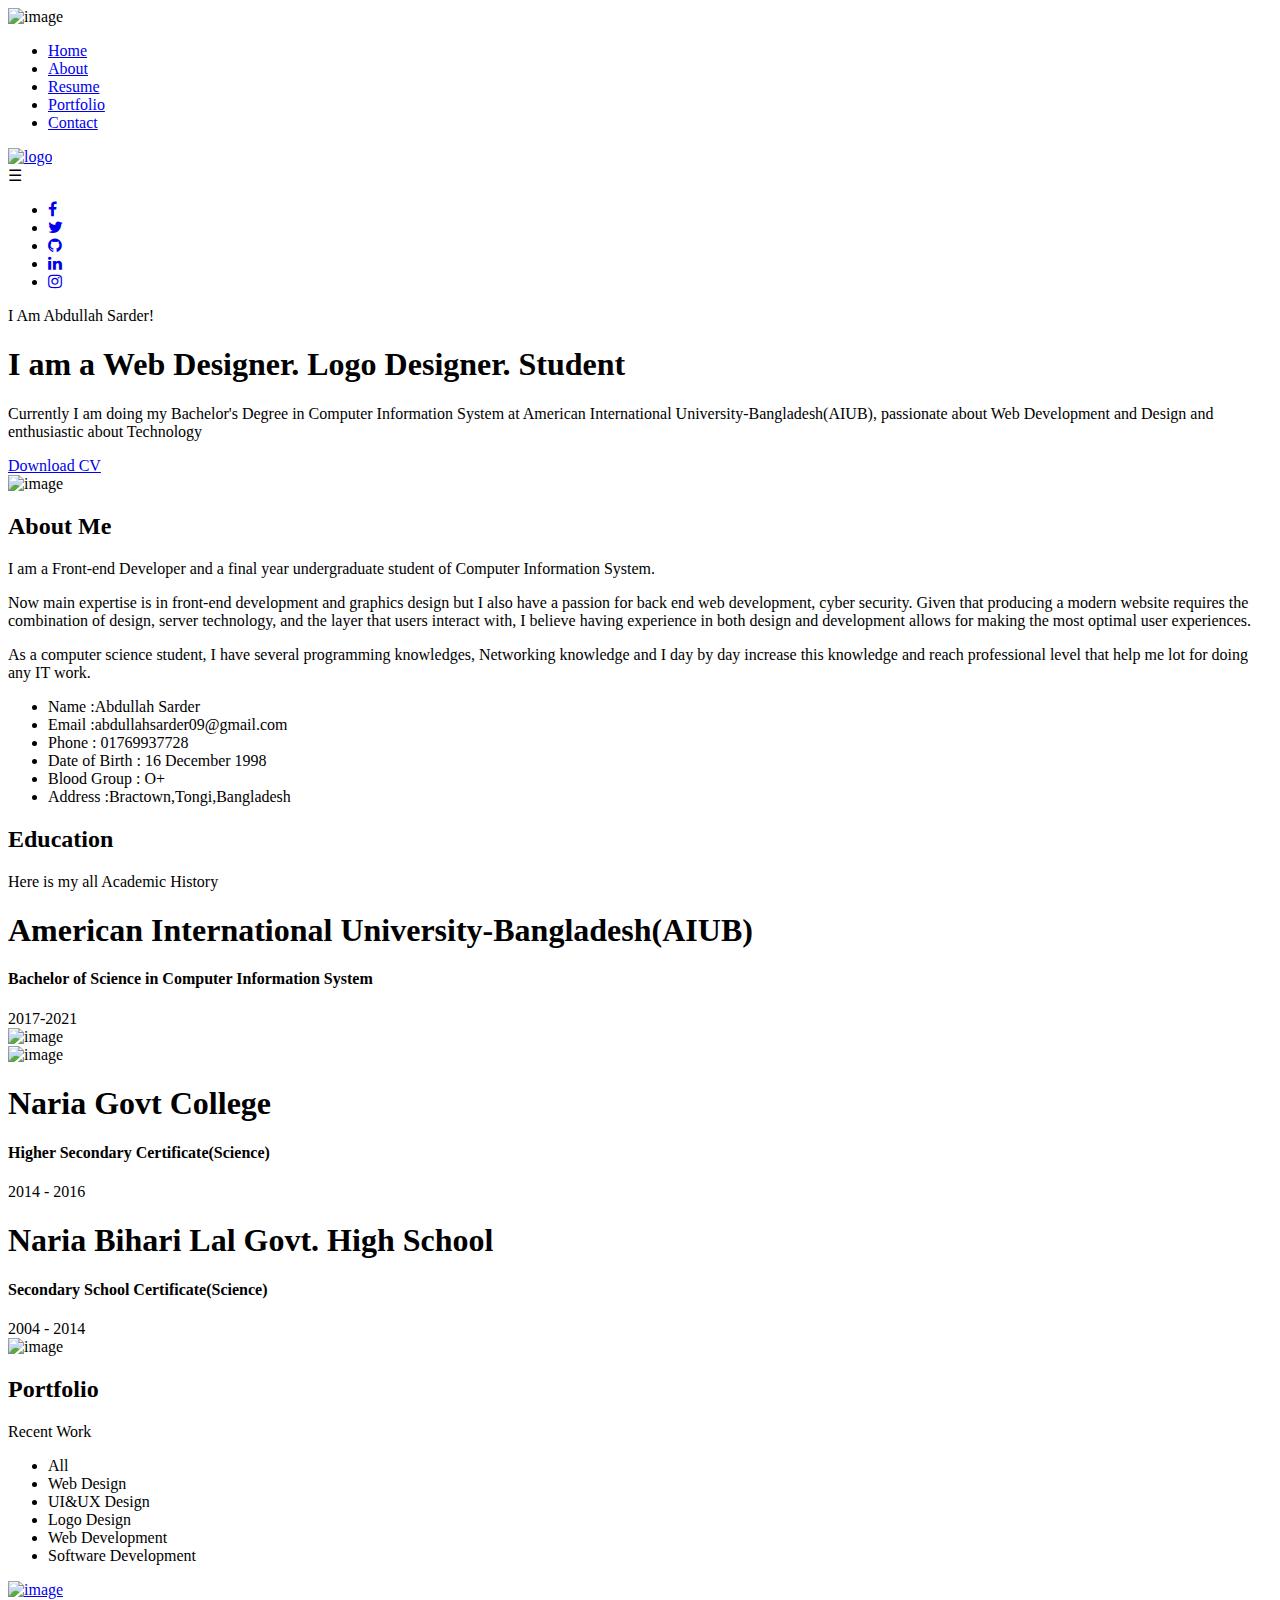
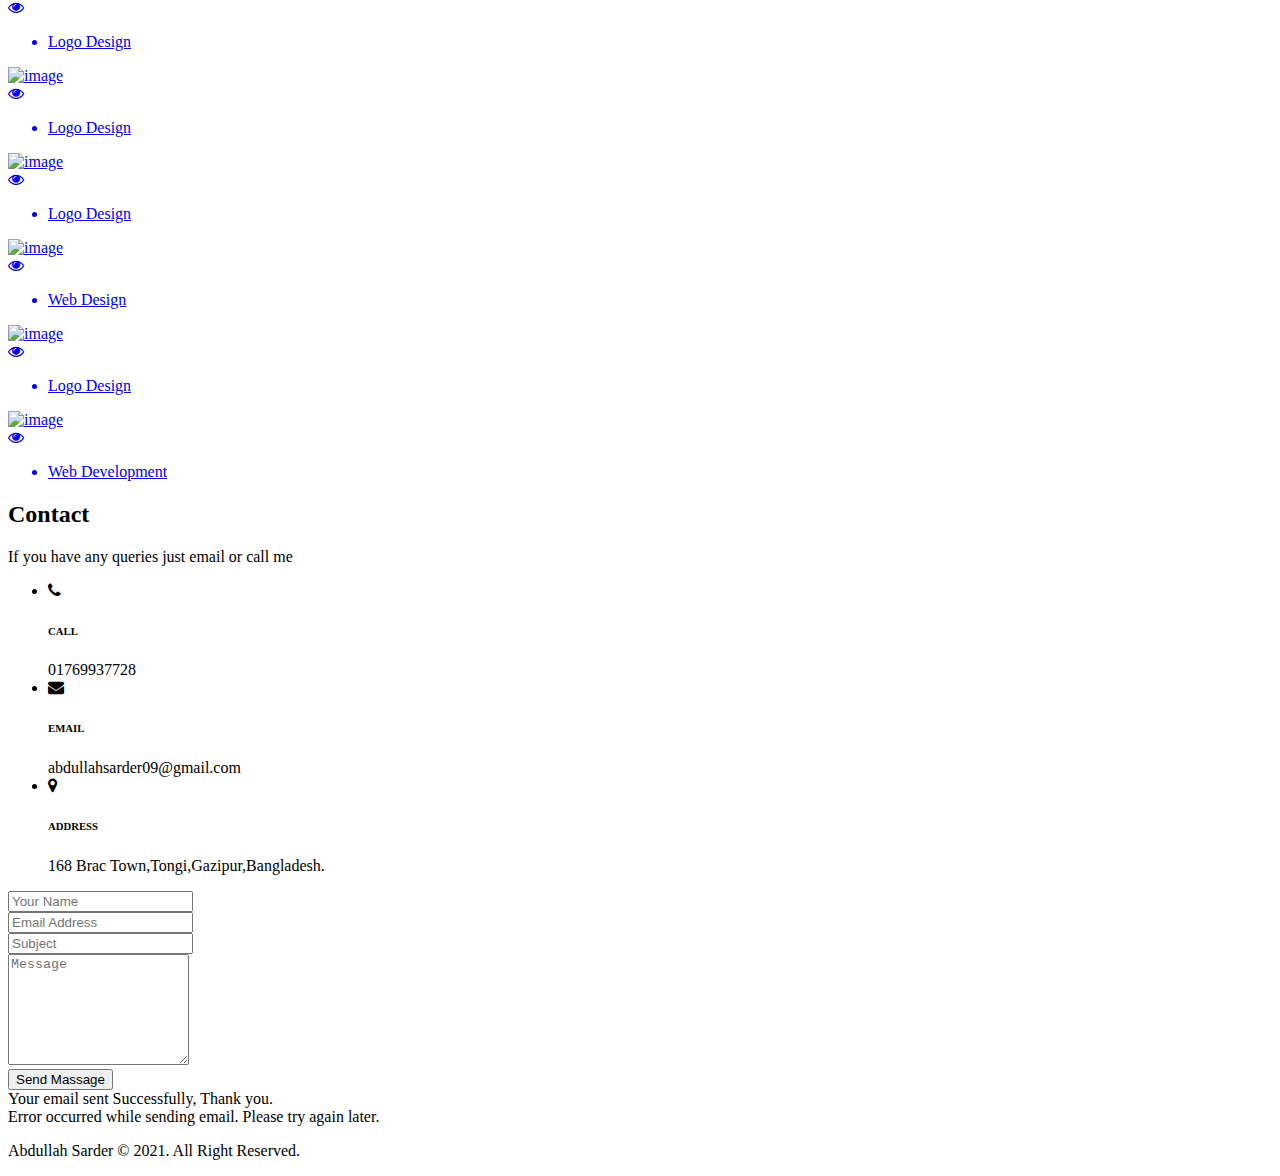
==== index.html @ 6f734ed2 "Update index.html" ====
<!DOCTYPE html>
<html lang="en">
<head>
	<!--===== Meta Tag =====-->
	<meta charset="utf-8">
	<meta http-equiv="x-ua-compatible" content="ie=edge">
	<meta name="description" content="Runaway - Personal Portfolio HTML Template">
	<meta name="viewport" content="width=device-width, initial-scale=1">
	<meta name="keywords" content="business, agency, blog, cv, creative, html, one page, personal, portfolio, resume, responsive, bootstrap, photography, designer, developer">
	<meta name="author" content="root">

	 <!--	Css Links
    ==================================================-->
    <link rel="stylesheet" href="css/bootstrap.min.css">
	<link rel="stylesheet" href="css/jquery.pagepiling.css">
    <link rel="stylesheet" href="css/font-awesome.min.css">
    <link rel="stylesheet" href="fonts/flaticon.css">
    <link rel="stylesheet" href="css/plugins.css">
    <link rel="stylesheet" href="css/style.css">
    <link rel="stylesheet" href="css/color.css" id="color-change">

     <!-- Favicon 
    ==================================================-->
	<link rel="icon" type="image/png" sizes="32x32" href="images/favicon.ico">
	<link rel="stylesheet" href="https://cdnjs.cloudflare.com/ajax/libs/font-awesome/4.7.0/css/font-awesome.min.css">

      <!--	Title
    ==================================================-->
	<title>Abdullah</title>

</head>
<body >
	<!--	Start Sidebar
	==================================================-->
	<div id="mysidenav" class="sidenav">
	  <a href="javascript:void(0)" class="closebtn" onclick="closeNav()"><i class="flaticon-close-button"></i></a>
	  <img class="nav-logo" src="images/logo/LOGO2.png" alt="image">
	  	<ul id="menu">
			<li data-menuanchor="page1" class="active"><a href="#page1">Home</a></li>
			<li data-menuanchor="page2"><a href="#page2">About</a></li>
			<li data-menuanchor="page3"><a href="#page3">Resume</a></li>
			<li data-menuanchor="page5"><a href="#page4">Portfolio</a></li>
			<li data-menuanchor="page9"><a href="#page5">Contact</a></li>
		</ul>
	</div>
	<div class="sidebar bg_primary">
		<div class="logo text-center"><a href="#page1"><img class="nav-logo" src="images/logo/LOGO2.png" alt="logo"></a></div>
		<span style="cursor:pointer" onclick="openNav()">&#9776;</span>
		<div class="socal_media mt_60">
			<ul>
				<li><a href="https://www.facebook.com/abdullah.sharder/" target="_blank"><i class="fa fa-facebook" aria-hidden="true"></i></a></li>
				<li><a href="https://twitter.com/sarder_abdullah" target="_blank"><i class="fa fa-twitter" aria-hidden="true"></i></a></li>
				<li><a href="https://github.com/AbdullahSarder" target="_blank"><i class="fa fa-github" aria-hidden="true"></i></a></li>
				<li><a href="https://www.linkedin.com/in/abdullah-sarder-0a8a8015a/" target="_blank"><i class="fa fa-linkedin" aria-hidden="true"></i></a></li>
				<li><a href="#" target="_blank"><i class="fa fa-instagram" aria-hidden="true"></i></a></li>
			</ul>
		</div>			
	</div>
	<!--	End Sidebar
	=======================================================-->
	<div id="pagepiling">
	    <!--    Start Main Banner 
		==================================================-->
		<div class="pagegilling-mani-banner section bg_white">
			<div id="particles-js" class="banner_image background13 overlay_one">
				<div class="container h-100">
		            <div class="row h-100 align-items-center">
		                <div class="col-md-12 col-lg-12 home-content text-left">
		                    <div class="mainbanner_content">
		                        <span class="pb_5 banner_title color_white">I Am Abdullah Sarder!</span>  
		                        <h1 class="cd-headline clip is-full-width text-uppercase">
		                            <span class="color_white">I am a</span>
		                            <span class="cd-words-wrapper color_default">
		                                <b class="is-visible">Web Designer.</b>
		                                <b>Logo Designer.</b>
		                                <b>Student</b>
		                            </span>
		                        </h1>
		                        <p class="color_white mb_30">Currently I am doing my Bachelor's Degree in Computer Information System at
									 American International University-Bangladesh(AIUB), passionate about Web 
									Development and Design and enthusiastic about Technology</p>
		                        <a class="btn btn-default" href="Abdullah Sarder.pdf" target="_blank">Download CV</a>
		                    </div>
		                </div>          
		            </div>
		        </div>
		    </div>
		</div>
	    <!--	End Main Banner 
		==================================================-->
		<!--	Start About
		===================================================-->
	    <div id="about" class="section bg_white pp-scrollable">
	    	<div class="container-fluid pl_120">
	    		<div class="row">
	    			<div class="about2">
	    				<div class="col-md-12 col-lg-12">
	    					<div class="row">
	    						<div class="abimgi col-md-4 col-lg-4">
	    							<div class="overlay_one"><img class="abimg"src="images/about/01.jpg" alt="image"></div>
	    						</div>
	    						<div class="col-md-8 col-lg-8">
	    							<div class="about_myself pb_60">
	    								<!--	Start Title
	    								================================-->
	    								<div class="main_title my_60">
											<h2 class="title color_primary">About Me</h2>
											<p class="mt_15">I am a Front-end Developer and a final year undergraduate student of Computer Information System.</p>											
										</div>
										<!--	End Title
	    								================================-->
										<div class="row">
		    								<div class="col-md-6 col-lg-6">
												<div class="myself color_secondery">
													<p>Now main expertise is in front-end development and graphics design but I also have a passion
														 for back end web development, cyber security. Given that producing a modern website requires
														  the combination of design, server technology, and the layer that users interact with, I believe
														   having experience in both design and development allows for making the most optimal user experiences.</p>
													
													<p class="pt_30">As a computer science student, I have several programming knowledges, Networking knowledge and 
														I day by day increase this knowledge and reach   professional level that help me lot for doing any IT work.</p>
												</div>
				    						</div>
				    						<div class="col-md-6 col-lg-6">
				    							<div class="personal_info">
				    								<ul>
				    									<li><span class="color_secondery">Name :</span>Abdullah Sarder</li>
														<li><span class="color_secondery">Email :</span>abdullahsarder09@gmail.com</li>
														<li><span class="color_secondery">Phone :</span> 01769937728</li>
														<li><span class="color_secondery">Date of Birth :</span> 16 December 1998</li>
														<li><span class="color_secondery">Blood Group :</span> O+</li>
														<li><span class="color_secondery">Address :</span>Bractown,Tongi,Bangladesh</li>		
				    								</ul>
				    							</div>
				    						</div>
		    							</div>
	    							</div>
	    						</div>
	    					</div>	
	    				</div>
	    			</div>
	    		</div>
	    	</div>
	    </div>
	    <!--	End About
		===================================================-->
		<!--	Start Education and Experience
		===================================================-->
	    <div id="education" class="section bg_white pp-scrollable">
	    	<div class="container-fluid">
	    		<div class="row">
	    			<div class="col-md-12 col-lg-12">
	    				<div class="education_experience ml_105 pl_120">
	    					<!--	Start Title
	    					================================-->
		    				<div class="main_title my_60">
								<h2 class="title color_primary">Education</h2>
								<p class="mt_15">Here is my all Academic History</p>											
							</div>
							<!--	End Title
	    					================================-->

							<div class="tab-content" id="pills-tabContent">
							  <div class="tab-pane fade show active" id="pills-home" role="tabpanel" aria-labelledby="pills-home-tab">
                            <!-- BSC Start -->
							  	  <div class="company pb_60">
							  		<div class="row">

                                     
										   <div class="aiub col-md-12 col-lg-5">
								  			<h1 class="color_lightgray font-weight-bold mt_lg_30">American International University-Bangladesh(AIUB)</h1>
								  			<h4 class="color_primary font-weight-bold">Bachelor of Science in Computer Information System</h4>
								  			<span class="color_secondery">2017-2021</span>
                                          </div>                                        
                                          <div class="col-md-12 col-lg-2">
								  			<div class="mt_lg_30"><img class="eduimg aiubimg" src="images/education/AIUB_whole_logo.png" alt="image"></div>
                                          </div>
								  	</div>
							 </div> 
                             <!-- BSC End -->
                                <!-- HSC Start -->
							  	  <div class="company pb_60">
							  		<div class="row">

                                        <div class="col-md-12 col-lg-3">
								  			<!-- <p>Secondary School Certificate </p> -->
                                          </div>
                                          
                                          <div class="col-md-12 col-lg-2">
								  			<div class="mt_lg_30"><img class="eduimg" src="images/education/nariagovt.jpg" alt="image"></div>
                                          </div>
                                          
										   <div class="col-md-12 col-lg-7">
								  			<h1 class="color_lightgray font-weight-bold mt_lg_30">Naria Govt College</h1>
								  			<h4 class="color_primary font-weight-bold">Higher Secondary Certificate(Science)</h4>
								  			<span class="color_secondery">2014 - 2016</span>
										  </div>
								  	</div>
							 </div> 
                             <!-- HSC End -->
                                   <!-- SSC Start -->
							  	  <div class="company pb_60">
							  		<div class="row">
                                          <div class="nbl col-md-12 col-lg-5">
								  			<h1 class="color_lightgray font-weight-bold mt_lg_30">Naria Bihari Lal Govt. High School</h1>
								  			<h4 class="color_primary font-weight-bold">Secondary School Certificate(Science)</h4>
								  			<span class="color_secondery">2004 - 2014</span>
										  </div>
                                          
                                          <div class="col-md-12 col-lg-2">
								  			<div class="mt_lg_30"><img class="eduimg" src="images/education/logo.png" alt="image"></div>
                                          </div>
                                          
										   
								  	</div>
							 </div> 
                             <!-- SSC End -->

							  </div>

                            </div>
                            

                        </div>  
	    			</div>
	    		</div>
	    	</div>
	    </div>
	    <!--	End Education and Experience
		===================================================-->
		
		<!--	Start Portfolio
		===================================================-->
	    <div id="portfolio" class="section bg_white pp-scrollable md_pl_80">
	    	<div class="container">
	    		<div class="portfolio2 my_60">
	    			<div class="row">
		    			<div class="col-md-12 col-lg-12">
		    				<!--	Start Title
		    				================================-->
		    				<div class="main_title pb_60">
								<h2 class="title color_primary">Portfolio</h2>
								<p class="mt_15">Recent Work</p>											
							</div>
							<!--	End Title
		    				================================-->
		    			</div>
		    			<div class="col-md-12 col-lg-12">
							<div class="my_portfolio" id="tab-panel"> 
		              			<!--Filter-->
								<div class="row">
									<div class="col-md-12">
										<div class="filters mb_30 w-100">
											<ul class="filter-tabs d-inline-block">
												<li class="active filter" data-role="button" data-filter="all">All</li>
                                                <li class="filter" data-role="button" data-filter=".design">Web Design</li>
                                                <li class="filter" data-role="button" data-filter=".uidesign">UI&UX Design</li>
												<li class="filter" data-role="button" data-filter=".LogoDesign">Logo Design</li>
												<li class="filter" data-role="button" data-filter=".development">Web Development</li>
												<li class="filter" data-role="button" data-filter=".sdevelopment">Software Development</li>
                                                
											</ul>
										</div>
									</div>
								</div>	
					              
								<div class="filter-list">
									<div class="portfolio-items">
										<div class="row">
										  	<div class="column mix mix_all graphic LogoDesign mb_30 col-md-4 col-lg-4">
												<div class="default-portfolio-item">
													<a href="images/portfolio/01.jpg" data-fancybox="gallery">
														<img src="images/portfolio/01.jpg" alt="image" />
														<div class="overlay-box">
															<span><i class="fa fa-eye" aria-hidden="true"></i></span>
															<div class="tag">
																<ul>

																	<li>Logo Design</li>
																</ul>
															</div>
														</div>
													</a>
												</div>
                                            </div>
                                            
											<div class="column mix mix_all graphic LogoDesign  mb_30 col-md-4 col-lg-4">
												<div class="default-portfolio-item">
													<a href="images/portfolio/03.jpg" data-fancybox="gallery">
														<img src="images/portfolio/03.jpg" alt="image" />
														<div class="overlay-box">
															<span><i class="fa fa-eye" aria-hidden="true"></i></span>
															<div class="tag">
																<ul>
																	<li>Logo Design</li>
														
																</ul>
															</div>
														</div>
													</a>
												</div>
											</div>
											<div class="column mix mix_all graphic LogoDesign mb_30 col-md-4 col-lg-4">
												<div class="default-portfolio-item">
													<a href="images/portfolio/04.jpg" data-fancybox="gallery">
														<img src="images/portfolio/04.jpg" alt="image" />
														<div class="overlay-box">
															<span><i class="fa fa-eye" aria-hidden="true"></i></span>
															<div class="tag">
																<ul>
																
																	<li>Logo Design</li>
																</ul>
															</div>
														</div>
													</a>
												</div>
											</div>
											<div class="column mix mix_all graphic design  mb_30 col-md-4 col-lg-4">
												<div class="default-portfolio-item">
													<a href="images/portfolio/webdev1.jpg" data-fancybox="gallery">
														<img src="images/portfolio/webdev1.jpg" alt="image" />
														<div class="overlay-box">
															<span><i class="fa fa-eye" aria-hidden="true"></i></span>
															<div class="tag">
																<ul>
																
																	<li>Web Design</li>
																</ul>
															</div>
														</div>
													</a>
												</div>
											</div>
											<div class="column mix mix_all LogoDesign  mb_30 col-md-4 col-lg-4">
												<div class="default-portfolio-item">
													<a href="images/portfolio/06.jpg" data-fancybox="gallery">
														<img src="images/portfolio/06.jpg" alt="image" />
														<div class="overlay-box">
															<span><i class="fa fa-eye" aria-hidden="true"></i></span>
															<div class="tag">
																<ul>
																	<li>Logo Design</li>
														
																</ul>
															</div>
														</div>
													</a>
												</div>
                                            </div>
                                            <!-- web dev1 start -->
                                            <div class="column mix mix_all development  mb_30 col-md-4 col-lg-4">
												<div class="default-portfolio-item">
													<a href="images/portfolio/webdev1.jpg" data-fancybox="gallery">
														<img src="images/portfolio/webdev1.jpg" alt="image" />
														<div class="overlay-box">
															<span><i class="fa fa-eye" aria-hidden="true"></i></span>
															<div class="tag">
																<ul>
																	<li>Web Development</li>
														
																</ul>
															</div>
														</div>
													</a>
												</div>
                                            </div>
                                            <!-- web dev 1 end-->

                                            
										</div>
									</div>
								</div>		
					        </div>
						</div>
		    		</div>
		    	</div>
		    </div>
		</div>
		<!--	End Portfolio
		===================================================-->
		<!--	Start Contact
		===================================================-->
	    <div id="contact" class="section bg_white pp-scrollable">
	    	<div class="container">
	    		<div class="contact pt_60 md_pl_80">
	    			<div class="row">
		    			<div class="col-md-12 col-lg-12">
		    				<!--	Start Title
		    				================================-->
		    				<div class="main_title pb_60">
								<h2 class="title color_primary">Contact</h2>
								<p class="mt_15">If you have any queries just email or call me</p>											
							</div>
							<!--	End Title
		    				================================-->
		    			</div>
		    		</div>
		    		<div class="row">
		    			<div class="col-md-5 col-lg-4">
		    				<div class="contact_info">
		    					<ul>
		    						<li>
		    							<div class="contact_icon float-left"><i class="fa fa-phone" aria-hidden="true"></i></div>
		    							<div class="contact_text">
		    								<h6 class="font-weight-bold color_primary">CALL</h6>
		    								<span class="color_secondery">01769937728</span>
		    							</div>
		    						</li>
		    						<li>
		    							<div class="contact_icon float-left"><i class="fa fa-envelope" aria-hidden="true"></i></div>
		    							<div class="contact_text">
		    								<h6 class="font-weight-bold color_primary">EMAIL</h6>
		    								<span class="color_secondery">abdullahsarder09@gmail.com</span>
		    							</div>
		    						</li>
		    						<li>
		    							<div class="contact_icon float-left"><i class="fa fa-map-marker" aria-hidden="true"></i></div>
		    							<div class="contact_text">
		    								<h6 class="font-weight-bold color_primary">ADDRESS</h6>
		    								<span class="color_secondery">168 Brac Town,Tongi,Gazipur,Bangladesh.</span>
		    							</div>
		    						</li>
		    					</ul>
		    				</div>
		    			</div>
		    			<div class="col-md-7 col-lg-8">
		    				<form class="form contact_message pb_60" id="contact-form" action="email.php" method="post">
								<div class="row">
									<div class="col-md-6 col-lg-6">
										<div class="form-group">
											<input class="form-control" type="text" name="name" placeholder="Your Name" />
										</div>
									</div>
									<div class="col-md-6 col-lg-6">
										<div class="form-group">
											<input class="form-control" type="email" name="email" placeholder="Email Address" />
										</div>
									</div>
									<div class="col-md-12 col-lg-12">
										<div class="form-group">
										  <input class="form-control" type="text" name="subject" placeholder="Subject"/>
										</div>
									</div>
									<div class="col-md-12 col-lg-12">
										<div class="form-group">
											<textarea class="form-control" name="message" rows="7" placeholder="Message"></textarea>
										</div>							
									</div>
									<div class="col-md-12 col-lg-12">
										<div class="form-group">
											<input class="btn btn-default" id="send" value="Send Massage" type="submit"/>
										</div>
									</div>
									<div class="col-md-12 col-lg-12">
										<div class="error-handel">
											<div id="success">Your email sent Successfully, Thank you.</div>
											<div id="error"> Error occurred while sending email. Please try again later.</div>
										</div>
									</div>
								</div>
							</form>
		    			</div>
		    		</div>
				</div>
				
 <!-- Footer Start -->
 	<div class="footer pt_60">
	    		<div class="container">
	    	</div>
	    		<div class="copyright2 p_20 color_black  text-center"><p>Abdullah Sarder © 2021. All Right Reserved.</p></div>
	    	</div>
 <!-- Footer Start -->
			</div>
		</div>
		
	</div>
	<!--	Js Links
	===================================================-->
	<script src="js/jquery.min.js"></script>
	<script src="js/popper.min.js"></script>
	<script src="js/bootstrap.min.js"></script>
	<script src="js/plugins.js"></script>
	<script src="js/jquery.pagepiling.min.js"></script>
	<script src="js/particles.min.js"></script>
	<script src="js/custom.js"></script>
	<script>
		var deleteLog = false;
		//	Pagepiling js
		//=====================================================
		$(document).ready(function() {
	    	$('#pagepiling').pagepiling({
		    	menu: '#menu',
		    	anchors: ['page1', 'page2', 'page3', 'page4', 'page5'],
		    	loopTop: true,
		    	loopBottom: true
		  	});
	    });
		//	Sidebar Nav Menu js
		//=====================================================
		function openNav() {
		    document.getElementById("mysidenav").style.width = "150px";
		}
		function closeNav() {
		    document.getElementById("mysidenav").style.width = "0";
		}
    </script>
</body>
</html>
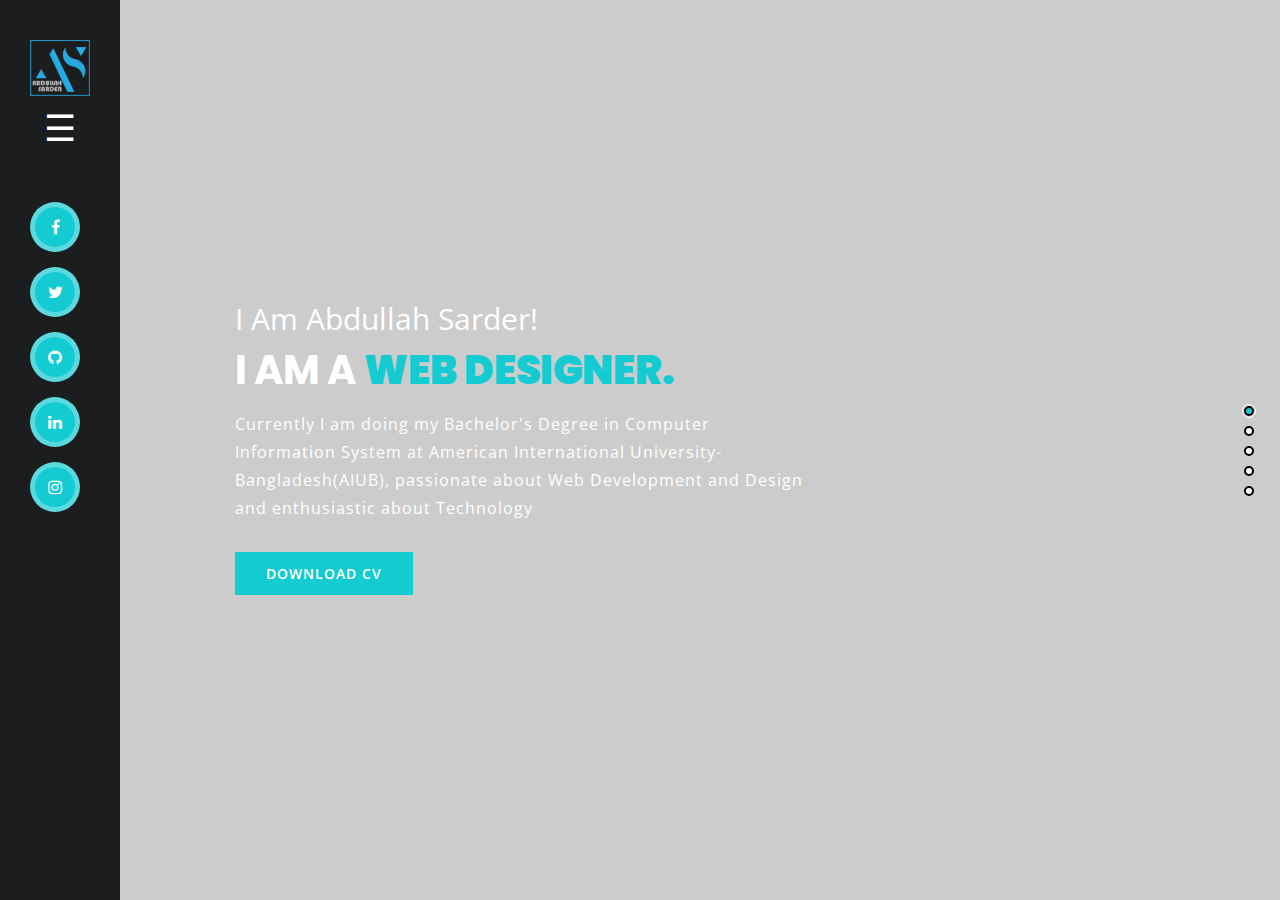
==== commit b463a6cd: "Add files via upload" ====
--- a/index.html
+++ b/index.html
@@ -1,509 +1,509 @@
-<!DOCTYPE html>
-<html lang="en">
-<head>
-	<!--===== Meta Tag =====-->
-	<meta charset="utf-8">
-	<meta http-equiv="x-ua-compatible" content="ie=edge">
-	<meta name="description" content="Runaway - Personal Portfolio HTML Template">
-	<meta name="viewport" content="width=device-width, initial-scale=1">
-	<meta name="keywords" content="business, agency, blog, cv, creative, html, one page, personal, portfolio, resume, responsive, bootstrap, photography, designer, developer">
-	<meta name="author" content="root">
-
-	 <!--	Css Links
-    ==================================================-->
-    <link rel="stylesheet" href="css/bootstrap.min.css">
-	<link rel="stylesheet" href="css/jquery.pagepiling.css">
-    <link rel="stylesheet" href="css/font-awesome.min.css">
-    <link rel="stylesheet" href="fonts/flaticon.css">
-    <link rel="stylesheet" href="css/plugins.css">
-    <link rel="stylesheet" href="css/style.css">
-    <link rel="stylesheet" href="css/color.css" id="color-change">
-
-     <!-- Favicon 
-    ==================================================-->
-	<link rel="icon" type="image/png" sizes="32x32" href="images/favicon.ico">
-	<link rel="stylesheet" href="https://cdnjs.cloudflare.com/ajax/libs/font-awesome/4.7.0/css/font-awesome.min.css">
-
-      <!--	Title
-    ==================================================-->
-	<title>Abdullah</title>
-
-</head>
-<body >
-	<!--	Start Sidebar
-	==================================================-->
-	<div id="mysidenav" class="sidenav">
-	  <a href="javascript:void(0)" class="closebtn" onclick="closeNav()"><i class="flaticon-close-button"></i></a>
-	  <img class="nav-logo" src="images/logo/LOGO2.png" alt="image">
-	  	<ul id="menu">
-			<li data-menuanchor="page1" class="active"><a href="#page1">Home</a></li>
-			<li data-menuanchor="page2"><a href="#page2">About</a></li>
-			<li data-menuanchor="page3"><a href="#page3">Resume</a></li>
-			<li data-menuanchor="page5"><a href="#page4">Portfolio</a></li>
-			<li data-menuanchor="page9"><a href="#page5">Contact</a></li>
-		</ul>
-	</div>
-	<div class="sidebar bg_primary">
-		<div class="logo text-center"><a href="#page1"><img class="nav-logo" src="images/logo/LOGO2.png" alt="logo"></a></div>
-		<span style="cursor:pointer" onclick="openNav()">&#9776;</span>
-		<div class="socal_media mt_60">
-			<ul>
-				<li><a href="https://www.facebook.com/abdullah.sharder/" target="_blank"><i class="fa fa-facebook" aria-hidden="true"></i></a></li>
-				<li><a href="https://twitter.com/sarder_abdullah" target="_blank"><i class="fa fa-twitter" aria-hidden="true"></i></a></li>
-				<li><a href="https://github.com/AbdullahSarder" target="_blank"><i class="fa fa-github" aria-hidden="true"></i></a></li>
-				<li><a href="https://www.linkedin.com/in/abdullah-sarder-0a8a8015a/" target="_blank"><i class="fa fa-linkedin" aria-hidden="true"></i></a></li>
-				<li><a href="#" target="_blank"><i class="fa fa-instagram" aria-hidden="true"></i></a></li>
-			</ul>
-		</div>			
-	</div>
-	<!--	End Sidebar
-	=======================================================-->
-	<div id="pagepiling">
-	    <!--    Start Main Banner 
-		==================================================-->
-		<div class="pagegilling-mani-banner section bg_white">
-			<div id="particles-js" class="banner_image background13 overlay_one">
-				<div class="container h-100">
-		            <div class="row h-100 align-items-center">
-		                <div class="col-md-12 col-lg-12 home-content text-left">
-		                    <div class="mainbanner_content">
-		                        <span class="pb_5 banner_title color_white">I Am Abdullah Sarder!</span>  
-		                        <h1 class="cd-headline clip is-full-width text-uppercase">
-		                            <span class="color_white">I am a</span>
-		                            <span class="cd-words-wrapper color_default">
-		                                <b class="is-visible">Web Designer.</b>
-		                                <b>Logo Designer.</b>
-		                                <b>Student</b>
-		                            </span>
-		                        </h1>
-		                        <p class="color_white mb_30">Currently I am doing my Bachelor's Degree in Computer Information System at
-									 American International University-Bangladesh(AIUB), passionate about Web 
-									Development and Design and enthusiastic about Technology</p>
-		                        <a class="btn btn-default" href="Abdullah Sarder.pdf" target="_blank">Download CV</a>
-		                    </div>
-		                </div>          
-		            </div>
-		        </div>
-		    </div>
-		</div>
-	    <!--	End Main Banner 
-		==================================================-->
-		<!--	Start About
-		===================================================-->
-	    <div id="about" class="section bg_white pp-scrollable">
-	    	<div class="container-fluid pl_120">
-	    		<div class="row">
-	    			<div class="about2">
-	    				<div class="col-md-12 col-lg-12">
-	    					<div class="row">
-	    						<div class="abimgi col-md-4 col-lg-4">
-	    							<div class="overlay_one"><img class="abimg"src="images/about/01.jpg" alt="image"></div>
-	    						</div>
-	    						<div class="col-md-8 col-lg-8">
-	    							<div class="about_myself pb_60">
-	    								<!--	Start Title
-	    								================================-->
-	    								<div class="main_title my_60">
-											<h2 class="title color_primary">About Me</h2>
-											<p class="mt_15">I am a Front-end Developer and a final year undergraduate student of Computer Information System.</p>											
-										</div>
-										<!--	End Title
-	    								================================-->
-										<div class="row">
-		    								<div class="col-md-6 col-lg-6">
-												<div class="myself color_secondery">
-													<p>Now main expertise is in front-end development and graphics design but I also have a passion
-														 for back end web development, cyber security. Given that producing a modern website requires
-														  the combination of design, server technology, and the layer that users interact with, I believe
-														   having experience in both design and development allows for making the most optimal user experiences.</p>
-													
-													<p class="pt_30">As a computer science student, I have several programming knowledges, Networking knowledge and 
-														I day by day increase this knowledge and reach   professional level that help me lot for doing any IT work.</p>
-												</div>
-				    						</div>
-				    						<div class="col-md-6 col-lg-6">
-				    							<div class="personal_info">
-				    								<ul>
-				    									<li><span class="color_secondery">Name :</span>Abdullah Sarder</li>
-														<li><span class="color_secondery">Email :</span>abdullahsarder09@gmail.com</li>
-														<li><span class="color_secondery">Phone :</span> 01769937728</li>
-														<li><span class="color_secondery">Date of Birth :</span> 16 December 1998</li>
-														<li><span class="color_secondery">Blood Group :</span> O+</li>
-														<li><span class="color_secondery">Address :</span>Bractown,Tongi,Bangladesh</li>		
-				    								</ul>
-				    							</div>
-				    						</div>
-		    							</div>
-	    							</div>
-	    						</div>
-	    					</div>	
-	    				</div>
-	    			</div>
-	    		</div>
-	    	</div>
-	    </div>
-	    <!--	End About
-		===================================================-->
-		<!--	Start Education and Experience
-		===================================================-->
-	    <div id="education" class="section bg_white pp-scrollable">
-	    	<div class="container-fluid">
-	    		<div class="row">
-	    			<div class="col-md-12 col-lg-12">
-	    				<div class="education_experience ml_105 pl_120">
-	    					<!--	Start Title
-	    					================================-->
-		    				<div class="main_title my_60">
-								<h2 class="title color_primary">Education</h2>
-								<p class="mt_15">Here is my all Academic History</p>											
-							</div>
-							<!--	End Title
-	    					================================-->
-
-							<div class="tab-content" id="pills-tabContent">
-							  <div class="tab-pane fade show active" id="pills-home" role="tabpanel" aria-labelledby="pills-home-tab">
-                            <!-- BSC Start -->
-							  	  <div class="company pb_60">
-							  		<div class="row">
-
-                                     
-										   <div class="aiub col-md-12 col-lg-5">
-								  			<h1 class="color_lightgray font-weight-bold mt_lg_30">American International University-Bangladesh(AIUB)</h1>
-								  			<h4 class="color_primary font-weight-bold">Bachelor of Science in Computer Information System</h4>
-								  			<span class="color_secondery">2017-2021</span>
-                                          </div>                                        
-                                          <div class="col-md-12 col-lg-2">
-								  			<div class="mt_lg_30"><img class="eduimg aiubimg" src="images/education/AIUB_whole_logo.png" alt="image"></div>
-                                          </div>
-								  	</div>
-							 </div> 
-                             <!-- BSC End -->
-                                <!-- HSC Start -->
-							  	  <div class="company pb_60">
-							  		<div class="row">
-
-                                        <div class="col-md-12 col-lg-3">
-								  			<!-- <p>Secondary School Certificate </p> -->
-                                          </div>
-                                          
-                                          <div class="col-md-12 col-lg-2">
-								  			<div class="mt_lg_30"><img class="eduimg" src="images/education/nariagovt.jpg" alt="image"></div>
-                                          </div>
-                                          
-										   <div class="col-md-12 col-lg-7">
-								  			<h1 class="color_lightgray font-weight-bold mt_lg_30">Naria Govt College</h1>
-								  			<h4 class="color_primary font-weight-bold">Higher Secondary Certificate(Science)</h4>
-								  			<span class="color_secondery">2014 - 2016</span>
-										  </div>
-								  	</div>
-							 </div> 
-                             <!-- HSC End -->
-                                   <!-- SSC Start -->
-							  	  <div class="company pb_60">
-							  		<div class="row">
-                                          <div class="nbl col-md-12 col-lg-5">
-								  			<h1 class="color_lightgray font-weight-bold mt_lg_30">Naria Bihari Lal Govt. High School</h1>
-								  			<h4 class="color_primary font-weight-bold">Secondary School Certificate(Science)</h4>
-								  			<span class="color_secondery">2004 - 2014</span>
-										  </div>
-                                          
-                                          <div class="col-md-12 col-lg-2">
-								  			<div class="mt_lg_30"><img class="eduimg" src="images/education/logo.png" alt="image"></div>
-                                          </div>
-                                          
-										   
-								  	</div>
-							 </div> 
-                             <!-- SSC End -->
-
-							  </div>
-
-                            </div>
-                            
-
-                        </div>  
-	    			</div>
-	    		</div>
-	    	</div>
-	    </div>
-	    <!--	End Education and Experience
-		===================================================-->
-		
-		<!--	Start Portfolio
-		===================================================-->
-	    <div id="portfolio" class="section bg_white pp-scrollable md_pl_80">
-	    	<div class="container">
-	    		<div class="portfolio2 my_60">
-	    			<div class="row">
-		    			<div class="col-md-12 col-lg-12">
-		    				<!--	Start Title
-		    				================================-->
-		    				<div class="main_title pb_60">
-								<h2 class="title color_primary">Portfolio</h2>
-								<p class="mt_15">Recent Work</p>											
-							</div>
-							<!--	End Title
-		    				================================-->
-		    			</div>
-		    			<div class="col-md-12 col-lg-12">
-							<div class="my_portfolio" id="tab-panel"> 
-		              			<!--Filter-->
-								<div class="row">
-									<div class="col-md-12">
-										<div class="filters mb_30 w-100">
-											<ul class="filter-tabs d-inline-block">
-												<li class="active filter" data-role="button" data-filter="all">All</li>
-                                                <li class="filter" data-role="button" data-filter=".design">Web Design</li>
-                                                <li class="filter" data-role="button" data-filter=".uidesign">UI&UX Design</li>
-												<li class="filter" data-role="button" data-filter=".LogoDesign">Logo Design</li>
-												<li class="filter" data-role="button" data-filter=".development">Web Development</li>
-												<li class="filter" data-role="button" data-filter=".sdevelopment">Software Development</li>
-                                                
-											</ul>
-										</div>
-									</div>
-								</div>	
-					              
-								<div class="filter-list">
-									<div class="portfolio-items">
-										<div class="row">
-										  	<div class="column mix mix_all graphic LogoDesign mb_30 col-md-4 col-lg-4">
-												<div class="default-portfolio-item">
-													<a href="images/portfolio/01.jpg" data-fancybox="gallery">
-														<img src="images/portfolio/01.jpg" alt="image" />
-														<div class="overlay-box">
-															<span><i class="fa fa-eye" aria-hidden="true"></i></span>
-															<div class="tag">
-																<ul>
-
-																	<li>Logo Design</li>
-																</ul>
-															</div>
-														</div>
-													</a>
-												</div>
-                                            </div>
-                                            
-											<div class="column mix mix_all graphic LogoDesign  mb_30 col-md-4 col-lg-4">
-												<div class="default-portfolio-item">
-													<a href="images/portfolio/03.jpg" data-fancybox="gallery">
-														<img src="images/portfolio/03.jpg" alt="image" />
-														<div class="overlay-box">
-															<span><i class="fa fa-eye" aria-hidden="true"></i></span>
-															<div class="tag">
-																<ul>
-																	<li>Logo Design</li>
-														
-																</ul>
-															</div>
-														</div>
-													</a>
-												</div>
-											</div>
-											<div class="column mix mix_all graphic LogoDesign mb_30 col-md-4 col-lg-4">
-												<div class="default-portfolio-item">
-													<a href="images/portfolio/04.jpg" data-fancybox="gallery">
-														<img src="images/portfolio/04.jpg" alt="image" />
-														<div class="overlay-box">
-															<span><i class="fa fa-eye" aria-hidden="true"></i></span>
-															<div class="tag">
-																<ul>
-																
-																	<li>Logo Design</li>
-																</ul>
-															</div>
-														</div>
-													</a>
-												</div>
-											</div>
-											<div class="column mix mix_all graphic design  mb_30 col-md-4 col-lg-4">
-												<div class="default-portfolio-item">
-													<a href="images/portfolio/webdev1.jpg" data-fancybox="gallery">
-														<img src="images/portfolio/webdev1.jpg" alt="image" />
-														<div class="overlay-box">
-															<span><i class="fa fa-eye" aria-hidden="true"></i></span>
-															<div class="tag">
-																<ul>
-																
-																	<li>Web Design</li>
-																</ul>
-															</div>
-														</div>
-													</a>
-												</div>
-											</div>
-											<div class="column mix mix_all LogoDesign  mb_30 col-md-4 col-lg-4">
-												<div class="default-portfolio-item">
-													<a href="images/portfolio/06.jpg" data-fancybox="gallery">
-														<img src="images/portfolio/06.jpg" alt="image" />
-														<div class="overlay-box">
-															<span><i class="fa fa-eye" aria-hidden="true"></i></span>
-															<div class="tag">
-																<ul>
-																	<li>Logo Design</li>
-														
-																</ul>
-															</div>
-														</div>
-													</a>
-												</div>
-                                            </div>
-                                            <!-- web dev1 start -->
-                                            <div class="column mix mix_all development  mb_30 col-md-4 col-lg-4">
-												<div class="default-portfolio-item">
-													<a href="images/portfolio/webdev1.jpg" data-fancybox="gallery">
-														<img src="images/portfolio/webdev1.jpg" alt="image" />
-														<div class="overlay-box">
-															<span><i class="fa fa-eye" aria-hidden="true"></i></span>
-															<div class="tag">
-																<ul>
-																	<li>Web Development</li>
-														
-																</ul>
-															</div>
-														</div>
-													</a>
-												</div>
-                                            </div>
-                                            <!-- web dev 1 end-->
-
-                                            
-										</div>
-									</div>
-								</div>		
-					        </div>
-						</div>
-		    		</div>
-		    	</div>
-		    </div>
-		</div>
-		<!--	End Portfolio
-		===================================================-->
-		<!--	Start Contact
-		===================================================-->
-	    <div id="contact" class="section bg_white pp-scrollable">
-	    	<div class="container">
-	    		<div class="contact pt_60 md_pl_80">
-	    			<div class="row">
-		    			<div class="col-md-12 col-lg-12">
-		    				<!--	Start Title
-		    				================================-->
-		    				<div class="main_title pb_60">
-								<h2 class="title color_primary">Contact</h2>
-								<p class="mt_15">If you have any queries just email or call me</p>											
-							</div>
-							<!--	End Title
-		    				================================-->
-		    			</div>
-		    		</div>
-		    		<div class="row">
-		    			<div class="col-md-5 col-lg-4">
-		    				<div class="contact_info">
-		    					<ul>
-		    						<li>
-		    							<div class="contact_icon float-left"><i class="fa fa-phone" aria-hidden="true"></i></div>
-		    							<div class="contact_text">
-		    								<h6 class="font-weight-bold color_primary">CALL</h6>
-		    								<span class="color_secondery">01769937728</span>
-		    							</div>
-		    						</li>
-		    						<li>
-		    							<div class="contact_icon float-left"><i class="fa fa-envelope" aria-hidden="true"></i></div>
-		    							<div class="contact_text">
-		    								<h6 class="font-weight-bold color_primary">EMAIL</h6>
-		    								<span class="color_secondery">abdullahsarder09@gmail.com</span>
-		    							</div>
-		    						</li>
-		    						<li>
-		    							<div class="contact_icon float-left"><i class="fa fa-map-marker" aria-hidden="true"></i></div>
-		    							<div class="contact_text">
-		    								<h6 class="font-weight-bold color_primary">ADDRESS</h6>
-		    								<span class="color_secondery">168 Brac Town,Tongi,Gazipur,Bangladesh.</span>
-		    							</div>
-		    						</li>
-		    					</ul>
-		    				</div>
-		    			</div>
-		    			<div class="col-md-7 col-lg-8">
-		    				<form class="form contact_message pb_60" id="contact-form" action="email.php" method="post">
-								<div class="row">
-									<div class="col-md-6 col-lg-6">
-										<div class="form-group">
-											<input class="form-control" type="text" name="name" placeholder="Your Name" />
-										</div>
-									</div>
-									<div class="col-md-6 col-lg-6">
-										<div class="form-group">
-											<input class="form-control" type="email" name="email" placeholder="Email Address" />
-										</div>
-									</div>
-									<div class="col-md-12 col-lg-12">
-										<div class="form-group">
-										  <input class="form-control" type="text" name="subject" placeholder="Subject"/>
-										</div>
-									</div>
-									<div class="col-md-12 col-lg-12">
-										<div class="form-group">
-											<textarea class="form-control" name="message" rows="7" placeholder="Message"></textarea>
-										</div>							
-									</div>
-									<div class="col-md-12 col-lg-12">
-										<div class="form-group">
-											<input class="btn btn-default" id="send" value="Send Massage" type="submit"/>
-										</div>
-									</div>
-									<div class="col-md-12 col-lg-12">
-										<div class="error-handel">
-											<div id="success">Your email sent Successfully, Thank you.</div>
-											<div id="error"> Error occurred while sending email. Please try again later.</div>
-										</div>
-									</div>
-								</div>
-							</form>
-		    			</div>
-		    		</div>
-				</div>
-				
- <!-- Footer Start -->
- 	<div class="footer pt_60">
-	    		<div class="container">
-	    	</div>
-	    		<div class="copyright2 p_20 color_black  text-center"><p>Abdullah Sarder © 2021. All Right Reserved.</p></div>
-	    	</div>
- <!-- Footer Start -->
-			</div>
-		</div>
-		
-	</div>
-	<!--	Js Links
-	===================================================-->
-	<script src="js/jquery.min.js"></script>
-	<script src="js/popper.min.js"></script>
-	<script src="js/bootstrap.min.js"></script>
-	<script src="js/plugins.js"></script>
-	<script src="js/jquery.pagepiling.min.js"></script>
-	<script src="js/particles.min.js"></script>
-	<script src="js/custom.js"></script>
-	<script>
-		var deleteLog = false;
-		//	Pagepiling js
-		//=====================================================
-		$(document).ready(function() {
-	    	$('#pagepiling').pagepiling({
-		    	menu: '#menu',
-		    	anchors: ['page1', 'page2', 'page3', 'page4', 'page5'],
-		    	loopTop: true,
-		    	loopBottom: true
-		  	});
-	    });
-		//	Sidebar Nav Menu js
-		//=====================================================
-		function openNav() {
-		    document.getElementById("mysidenav").style.width = "150px";
-		}
-		function closeNav() {
-		    document.getElementById("mysidenav").style.width = "0";
-		}
-    </script>
-</body>
-</html>
+<!DOCTYPE html>
+<html lang="en">
+<head>
+	<!--===== Meta Tag =====-->
+	<meta charset="utf-8">
+	<meta http-equiv="x-ua-compatible" content="ie=edge">
+	<meta name="description" content="Runaway - Personal Portfolio HTML Template">
+	<meta name="viewport" content="width=device-width, initial-scale=1">
+	<meta name="keywords" content="business, agency, blog, cv, creative, html, one page, personal, portfolio, resume, responsive, bootstrap, photography, designer, developer">
+	<meta name="author" content="root">
+
+	 <!--	Css Links
+    ==================================================-->
+    <link rel="stylesheet" href="css/bootstrap.min.css">
+	<link rel="stylesheet" href="css/jquery.pagepiling.css">
+    <link rel="stylesheet" href="css/font-awesome.min.css">
+    <link rel="stylesheet" href="fonts/flaticon.css">
+    <link rel="stylesheet" href="css/plugins.css">
+    <link rel="stylesheet" href="css/style.css">
+    <link rel="stylesheet" href="css/color.css" id="color-change">
+
+     <!-- Favicon 
+    ==================================================-->
+	<link rel="icon" type="image/png" sizes="32x32" href="images/favicon.ico">
+	<link rel="stylesheet" href="https://cdnjs.cloudflare.com/ajax/libs/font-awesome/4.7.0/css/font-awesome.min.css">
+
+      <!--	Title
+    ==================================================-->
+	<title>Abdullah</title>
+
+</head>
+<body >
+	<!--	Start Sidebar
+	==================================================-->
+	<div id="mysidenav" class="sidenav">
+	  <a href="javascript:void(0)" class="closebtn" onclick="closeNav()"><i class="flaticon-close-button"></i></a>
+	  <img class="nav-logo" src="images/logo/LOGO2.png" alt="image">
+	  	<ul id="menu">
+			<li data-menuanchor="page1" class="active"><a href="#page1">Home</a></li>
+			<li data-menuanchor="page2"><a href="#page2">About</a></li>
+			<li data-menuanchor="page3"><a href="#page3">Resume</a></li>
+			<li data-menuanchor="page5"><a href="#page4">Portfolio</a></li>
+			<li data-menuanchor="page9"><a href="#page5">Contact</a></li>
+		</ul>
+	</div>
+	<div class="sidebar bg_primary">
+		<div class="logo text-center"><a href="#page1"><img class="nav-logo" src="images/logo/LOGO2.png" alt="logo"></a></div>
+		<span style="cursor:pointer" onclick="openNav()">&#9776;</span>
+		<div class="socal_media mt_60">
+			<ul>
+				<li><a href="https://www.facebook.com/abdullah.sharder/" target="_blank"><i class="fa fa-facebook" aria-hidden="true"></i></a></li>
+				<li><a href="https://twitter.com/sarder_abdullah" target="_blank"><i class="fa fa-twitter" aria-hidden="true"></i></a></li>
+				<li><a href="https://github.com/AbdullahSarder" target="_blank"><i class="fa fa-github" aria-hidden="true"></i></a></li>
+				<li><a href="https://www.linkedin.com/in/abdullah-sarder-0a8a8015a/" target="_blank"><i class="fa fa-linkedin" aria-hidden="true"></i></a></li>
+				<li><a href="#" target="_blank"><i class="fa fa-instagram" aria-hidden="true"></i></a></li>
+			</ul>
+		</div>			
+	</div>
+	<!--	End Sidebar
+	=======================================================-->
+	<div id="pagepiling">
+	    <!--    Start Main Banner 
+		==================================================-->
+		<div class="pagegilling-mani-banner section bg_white">
+			<div id="particles-js" class="banner_image background13 overlay_one">
+				<div class="container h-100">
+		            <div class="row h-100 align-items-center">
+		                <div class="col-md-12 col-lg-12 home-content text-left">
+		                    <div class="mainbanner_content">
+		                        <span class="pb_5 banner_title color_white">I Am Abdullah Sarder!</span>  
+		                        <h1 class="cd-headline clip is-full-width text-uppercase">
+		                            <span class="color_white">I am a</span>
+		                            <span class="cd-words-wrapper color_default">
+		                                <b class="is-visible">Web Designer.</b>
+		                                <b>Logo Designer.</b>
+		                                <b>Student</b>
+		                            </span>
+		                        </h1>
+		                        <p class="color_white mb_30">Currently I am doing my Bachelor's Degree in Computer Information System at
+									 American International University-Bangladesh(AIUB), passionate about Web 
+									Development and Design and enthusiastic about Technology</p>
+		                        <a class="btn btn-default" href="Abdullah Sarder.pdf" target="_blank">Download CV</a>
+		                    </div>
+		                </div>          
+		            </div>
+		        </div>
+		    </div>
+		</div>
+	    <!--	End Main Banner 
+		==================================================-->
+		<!--	Start About
+		===================================================-->
+	    <div id="about" class="section bg_white pp-scrollable">
+	    	<div class="container-fluid pl_120">
+	    		<div class="row">
+	    			<div class="about2">
+	    				<div class="col-md-12 col-lg-12">
+	    					<div class="row">
+	    						<div class="abimgi col-md-4 col-lg-4">
+	    							<div class="overlay_one"><img class="abimg"src="images/about/01.jpg" alt="image"></div>
+	    						</div>
+	    						<div class="col-md-8 col-lg-8">
+	    							<div class="about_myself pb_60">
+	    								<!--	Start Title
+	    								================================-->
+	    								<div class="main_title my_60">
+											<h2 class="title color_primary">About Me</h2>
+											<p class="mt_15">I am a Front-end Developer and a final year undergraduate student of Computer Information System.</p>											
+										</div>
+										<!--	End Title
+	    								================================-->
+										<div class="row">
+		    								<div class="col-md-6 col-lg-6">
+												<div class="myself color_secondery">
+													<p>Now main expertise is in front-end development and graphics design but I also have a passion
+														 for back end web development, cyber security. Given that producing a modern website requires
+														  the combination of design, server technology, and the layer that users interact with, I believe
+														   having experience in both design and development allows for making the most optimal user experiences.</p>
+													
+													<p class="pt_30">As a computer science student, I have several programming knowledges, Networking knowledge and 
+														I day by day increase this knowledge and reach   professional level that help me lot for doing any IT work.</p>
+												</div>
+				    						</div>
+				    						<div class="col-md-6 col-lg-6">
+				    							<div class="personal_info">
+				    								<ul>
+				    									<li><span class="color_secondery">Name :</span>Abdullah Sarder</li>
+														<li><span class="color_secondery">Email :</span>abdullahsarder09@gmail.com</li>
+														<li><span class="color_secondery">Phone :</span> 01769937728</li>
+														<li><span class="color_secondery">Date of Birth :</span> 16 December 1998</li>
+														<li><span class="color_secondery">Blood Group :</span> O+</li>
+														<li><span class="color_secondery">Address :</span>Bractown,Tongi,Bangladesh</li>		
+				    								</ul>
+				    							</div>
+				    						</div>
+		    							</div>
+	    							</div>
+	    						</div>
+	    					</div>	
+	    				</div>
+	    			</div>
+	    		</div>
+	    	</div>
+	    </div>
+	    <!--	End About
+		===================================================-->
+		<!--	Start Education and Experience
+		===================================================-->
+	    <div id="education" class="section bg_white pp-scrollable">
+	    	<div class="container-fluid">
+	    		<div class="row">
+	    			<div class="col-md-12 col-lg-12">
+	    				<div class="education_experience ml_105 pl_120">
+	    					<!--	Start Title
+	    					================================-->
+		    				<div class="main_title my_60">
+								<h2 class="title color_primary">Education</h2>
+								<p class="mt_15">Here is my all Academic History</p>											
+							</div>
+							<!--	End Title
+	    					================================-->
+
+							<div class="tab-content" id="pills-tabContent">
+							  <div class="tab-pane fade show active" id="pills-home" role="tabpanel" aria-labelledby="pills-home-tab">
+                            <!-- BSC Start -->
+							  	  <div class="company pb_60">
+							  		<div class="row">
+
+                                     
+										   <div class="aiub col-md-12 col-lg-5">
+								  			<h1 class="color_lightgray font-weight-bold mt_lg_30">American International University-Bangladesh(AIUB)</h1>
+								  			<h4 class="color_primary font-weight-bold">Bachelor of Science in Computer Information System</h4>
+								  			<span class="color_secondery">2017-2021</span>
+                                          </div>                                        
+                                          <div class="col-md-12 col-lg-2">
+								  			<div class="mt_lg_30"><img class="eduimg aiubimg" src="images/education/AIUB_whole_logo.png" alt="image"></div>
+                                          </div>
+								  	</div>
+							 </div> 
+                             <!-- BSC End -->
+                                <!-- HSC Start -->
+							  	  <div class="company pb_60">
+							  		<div class="row">
+
+                                        <div class="col-md-12 col-lg-3">
+								  			<!-- <p>Secondary School Certificate </p> -->
+                                          </div>
+                                          
+                                          <div class="col-md-12 col-lg-2">
+								  			<div class="mt_lg_30"><img class="eduimg" src="images/education/nariagovt.jpg" alt="image"></div>
+                                          </div>
+                                          
+										   <div class="col-md-12 col-lg-7">
+								  			<h1 class="color_lightgray font-weight-bold mt_lg_30">Naria Govt College</h1>
+								  			<h4 class="color_primary font-weight-bold">Higher Secondary Certificate(Science)</h4>
+								  			<span class="color_secondery">2014 - 2016</span>
+										  </div>
+								  	</div>
+							 </div> 
+                             <!-- HSC End -->
+                                   <!-- SSC Start -->
+							  	  <div class="company pb_60">
+							  		<div class="row">
+                                          <div class="nbl col-md-12 col-lg-5">
+								  			<h1 class="color_lightgray font-weight-bold mt_lg_30">Naria Bihari Lal Govt. High School</h1>
+								  			<h4 class="color_primary font-weight-bold">Secondary School Certificate(Science)</h4>
+								  			<span class="color_secondery">2004 - 2014</span>
+										  </div>
+                                          
+                                          <div class="col-md-12 col-lg-2">
+								  			<div class="mt_lg_30"><img class="eduimg" src="images/education/logo.png" alt="image"></div>
+                                          </div>
+                                          
+										   
+								  	</div>
+							 </div> 
+                             <!-- SSC End -->
+
+							  </div>
+
+                            </div>
+                            
+
+                        </div>  
+	    			</div>
+	    		</div>
+	    	</div>
+	    </div>
+	    <!--	End Education and Experience
+		===================================================-->
+		
+		<!--	Start Portfolio
+		===================================================-->
+	    <div id="portfolio" class="section bg_white pp-scrollable md_pl_80">
+	    	<div class="container">
+	    		<div class="portfolio2 my_60">
+	    			<div class="row">
+		    			<div class="col-md-12 col-lg-12">
+		    				<!--	Start Title
+		    				================================-->
+		    				<div class="main_title pb_60">
+								<h2 class="title color_primary">Portfolio</h2>
+								<p class="mt_15">Recent Work</p>											
+							</div>
+							<!--	End Title
+		    				================================-->
+		    			</div>
+		    			<div class="col-md-12 col-lg-12">
+							<div class="my_portfolio" id="tab-panel"> 
+		              			<!--Filter-->
+								<div class="row">
+									<div class="col-md-12">
+										<div class="filters mb_30 w-100">
+											<ul class="filter-tabs d-inline-block">
+												<li class="active filter" data-role="button" data-filter="all">All</li>
+                                                <li class="filter" data-role="button" data-filter=".design">Web Design</li>
+                                                <li class="filter" data-role="button" data-filter=".uidesign">UI&UX Design</li>
+												<li class="filter" data-role="button" data-filter=".LogoDesign">Logo Design</li>
+												<li class="filter" data-role="button" data-filter=".development">Web Development</li>
+												<li class="filter" data-role="button" data-filter=".sdevelopment">Software Development</li>
+                                                
+											</ul>
+										</div>
+									</div>
+								</div>	
+					              
+								<div class="filter-list">
+									<div class="portfolio-items">
+										<div class="row">
+										  	<div class="column mix mix_all graphic LogoDesign mb_30 col-md-4 col-lg-4">
+												<div class="default-portfolio-item">
+													<a href="images/portfolio/01.jpg" data-fancybox="gallery">
+														<img src="images/portfolio/01.jpg" alt="image" />
+														<div class="overlay-box">
+															<span><i class="fa fa-eye" aria-hidden="true"></i></span>
+															<div class="tag">
+																<ul>
+
+																	<li>Logo Design</li>
+																</ul>
+															</div>
+														</div>
+													</a>
+												</div>
+                                            </div>
+                                            
+											<div class="column mix mix_all graphic LogoDesign  mb_30 col-md-4 col-lg-4">
+												<div class="default-portfolio-item">
+													<a href="images/portfolio/03.jpg" data-fancybox="gallery">
+														<img src="images/portfolio/03.jpg" alt="image" />
+														<div class="overlay-box">
+															<span><i class="fa fa-eye" aria-hidden="true"></i></span>
+															<div class="tag">
+																<ul>
+																	<li>Logo Design</li>
+														
+																</ul>
+															</div>
+														</div>
+													</a>
+												</div>
+											</div>
+											<div class="column mix mix_all graphic LogoDesign mb_30 col-md-4 col-lg-4">
+												<div class="default-portfolio-item">
+													<a href="images/portfolio/04.jpg" data-fancybox="gallery">
+														<img src="images/portfolio/04.jpg" alt="image" />
+														<div class="overlay-box">
+															<span><i class="fa fa-eye" aria-hidden="true"></i></span>
+															<div class="tag">
+																<ul>
+																
+																	<li>Logo Design</li>
+																</ul>
+															</div>
+														</div>
+													</a>
+												</div>
+											</div>
+											<div class="column mix mix_all graphic design  mb_30 col-md-4 col-lg-4">
+												<div class="default-portfolio-item">
+													<a href="images/portfolio/webdev1.jpg" data-fancybox="gallery">
+														<img src="images/portfolio/webdev1.jpg" alt="image" />
+														<div class="overlay-box">
+															<span><i class="fa fa-eye" aria-hidden="true"></i></span>
+															<div class="tag">
+																<ul>
+																
+																	<li>Web Design</li>
+																</ul>
+															</div>
+														</div>
+													</a>
+												</div>
+											</div>
+											<div class="column mix mix_all LogoDesign  mb_30 col-md-4 col-lg-4">
+												<div class="default-portfolio-item">
+													<a href="images/portfolio/06.jpg" data-fancybox="gallery">
+														<img src="images/portfolio/06.jpg" alt="image" />
+														<div class="overlay-box">
+															<span><i class="fa fa-eye" aria-hidden="true"></i></span>
+															<div class="tag">
+																<ul>
+																	<li>Logo Design</li>
+														
+																</ul>
+															</div>
+														</div>
+													</a>
+												</div>
+                                            </div>
+                                            <!-- web dev1 start -->
+                                            <div class="column mix mix_all development  mb_30 col-md-4 col-lg-4">
+												<div class="default-portfolio-item">
+													<a href="images/portfolio/webdev1.jpg" data-fancybox="gallery">
+														<img src="images/portfolio/webdev1.jpg" alt="image" />
+														<div class="overlay-box">
+															<span><i class="fa fa-eye" aria-hidden="true"></i></span>
+															<div class="tag">
+																<ul>
+																	<li>Web Development</li>
+														
+																</ul>
+															</div>
+														</div>
+													</a>
+												</div>
+                                            </div>
+                                            <!-- web dev 1 end-->
+
+                                            
+										</div>
+									</div>
+								</div>		
+					        </div>
+						</div>
+		    		</div>
+		    	</div>
+		    </div>
+		</div>
+		<!--	End Portfolio
+		===================================================-->
+		<!--	Start Contact
+		===================================================-->
+	    <div id="contact" class="section bg_white pp-scrollable">
+	    	<div class="container">
+	    		<div class="contact pt_60 md_pl_80">
+	    			<div class="row">
+		    			<div class="col-md-12 col-lg-12">
+		    				<!--	Start Title
+		    				================================-->
+		    				<div class="main_title pb_60">
+								<h2 class="title color_primary">Contact</h2>
+								<p class="mt_15">If you have any queries just email or call me</p>											
+							</div>
+							<!--	End Title
+		    				================================-->
+		    			</div>
+		    		</div>
+		    		<div class="row">
+		    			<div class="col-md-5 col-lg-4">
+		    				<div class="contact_info">
+		    					<ul>
+		    						<li>
+		    							<div class="contact_icon float-left"><i class="fa fa-phone" aria-hidden="true"></i></div>
+		    							<div class="contact_text">
+		    								<h6 class="font-weight-bold color_primary">CALL</h6>
+		    								<span class="color_secondery">01769937728</span>
+		    							</div>
+		    						</li>
+		    						<li>
+		    							<div class="contact_icon float-left"><i class="fa fa-envelope" aria-hidden="true"></i></div>
+		    							<div class="contact_text">
+		    								<h6 class="font-weight-bold color_primary">EMAIL</h6>
+		    								<span class="color_secondery">abdullahsarder09@gmail.com</span>
+		    							</div>
+		    						</li>
+		    						<li>
+		    							<div class="contact_icon float-left"><i class="fa fa-map-marker" aria-hidden="true"></i></div>
+		    							<div class="contact_text">
+		    								<h6 class="font-weight-bold color_primary">ADDRESS</h6>
+		    								<span class="color_secondery">168 Brac Town,Tongi,Gazipur,Bangladesh.</span>
+		    							</div>
+		    						</li>
+		    					</ul>
+		    				</div>
+		    			</div>
+		    			<div class="col-md-7 col-lg-8">
+		    				<form class="form contact_message pb_60" id="contact-form" action="email.php" method="post">
+								<div class="row">
+									<div class="col-md-6 col-lg-6">
+										<div class="form-group">
+											<input class="form-control" type="text" name="name" placeholder="Your Name" />
+										</div>
+									</div>
+									<div class="col-md-6 col-lg-6">
+										<div class="form-group">
+											<input class="form-control" type="email" name="email" placeholder="Email Address" />
+										</div>
+									</div>
+									<div class="col-md-12 col-lg-12">
+										<div class="form-group">
+										  <input class="form-control" type="text" name="subject" placeholder="Subject"/>
+										</div>
+									</div>
+									<div class="col-md-12 col-lg-12">
+										<div class="form-group">
+											<textarea class="form-control" name="message" rows="7" placeholder="Message"></textarea>
+										</div>							
+									</div>
+									<div class="col-md-12 col-lg-12">
+										<div class="form-group">
+											<input class="btn btn-default" id="send" value="Send Massage" type="submit"/>
+										</div>
+									</div>
+									<div class="col-md-12 col-lg-12">
+										<div class="error-handel">
+											<div id="success">Your email sent Successfully, Thank you.</div>
+											<div id="error"> Error occurred while sending email. Please try again later.</div>
+										</div>
+									</div>
+								</div>
+							</form>
+		    			</div>
+		    		</div>
+				</div>
+				
+ <!-- Footer Start -->
+ 	<div class="footer pt_60">
+	    		<div class="container">
+	    	</div>
+	    		<div class="copyright2 p_20 color_black  text-center"><p>Abdullah Sarder © 2021. All Right Reserved.</p></div>
+	    	</div>
+ <!-- Footer Start -->
+			</div>
+		</div>
+		
+	</div>
+	<!--	Js Links
+	===================================================-->
+	<script src="js/jquery.min.js"></script>
+	<script src="js/popper.min.js"></script>
+	<script src="js/bootstrap.min.js"></script>
+	<script src="js/plugins.js"></script>
+	<script src="js/jquery.pagepiling.min.js"></script>
+	<script src="js/particles.min.js"></script>
+	<script src="js/custom.js"></script>
+	<script>
+		var deleteLog = false;
+		//	Pagepiling js
+		//=====================================================
+		$(document).ready(function() {
+	    	$('#pagepiling').pagepiling({
+		    	menu: '#menu',
+		    	anchors: ['page1', 'page2', 'page3', 'page4', 'page5'],
+		    	loopTop: true,
+		    	loopBottom: true
+		  	});
+	    });
+		//	Sidebar Nav Menu js
+		//=====================================================
+		function openNav() {
+		    document.getElementById("mysidenav").style.width = "150px";
+		}
+		function closeNav() {
+		    document.getElementById("mysidenav").style.width = "0";
+		}
+    </script>
+</body>
+</html>